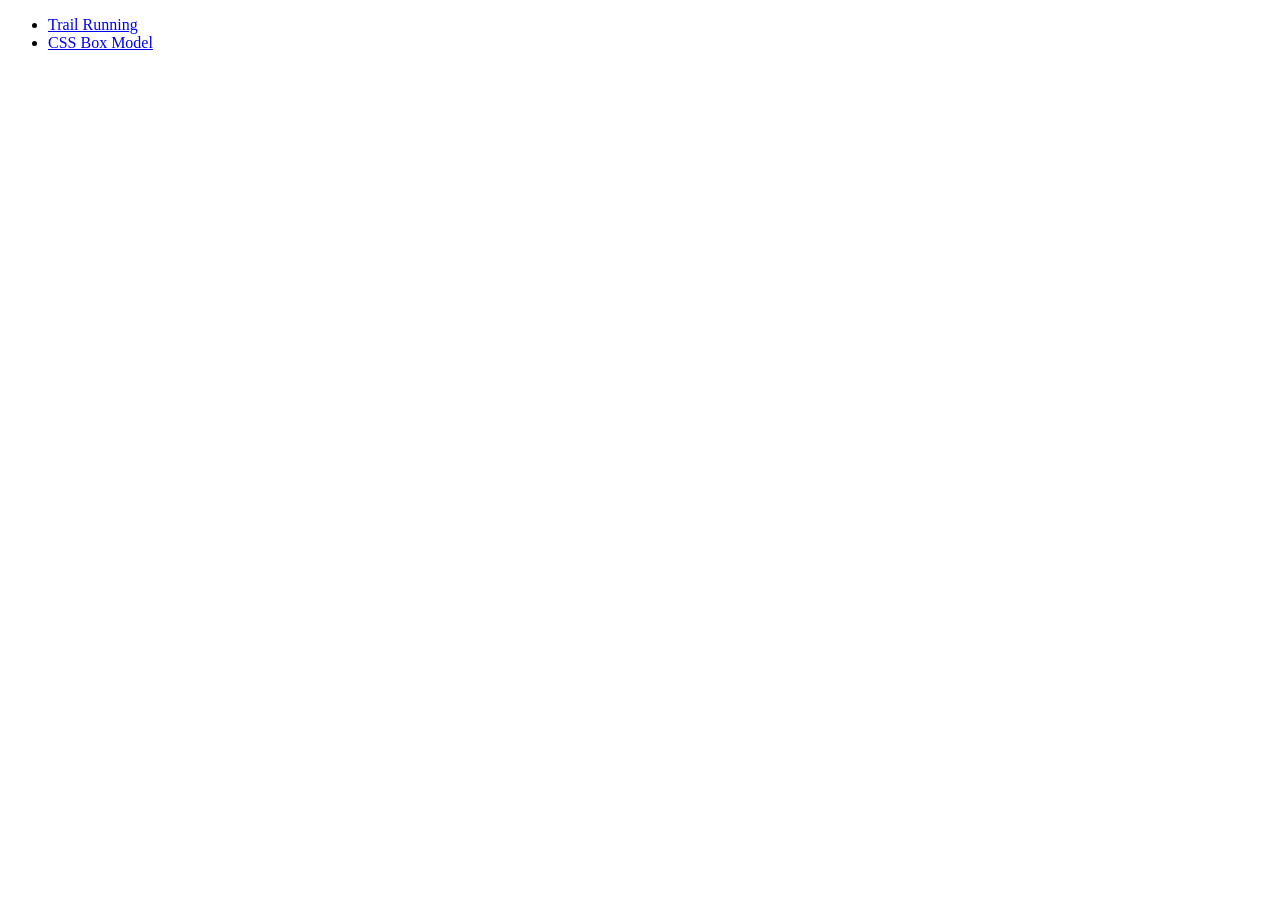
==== index.html @ 7b651e29 "first upload" ====
<!doctype html>
<html lang="en-US">

<head>
	<meta charset="UTF-8">
	<meta name="viewport" content="width=device-width, initial-scale=1.0">
	<title>Document</title>

</head>
<body>
	<ul>
<li><a href="running.html">Trail Running</a></li>
<li><a href="box_model.html">CSS Box Model</a></li>
</ul>   

</body>
</html>
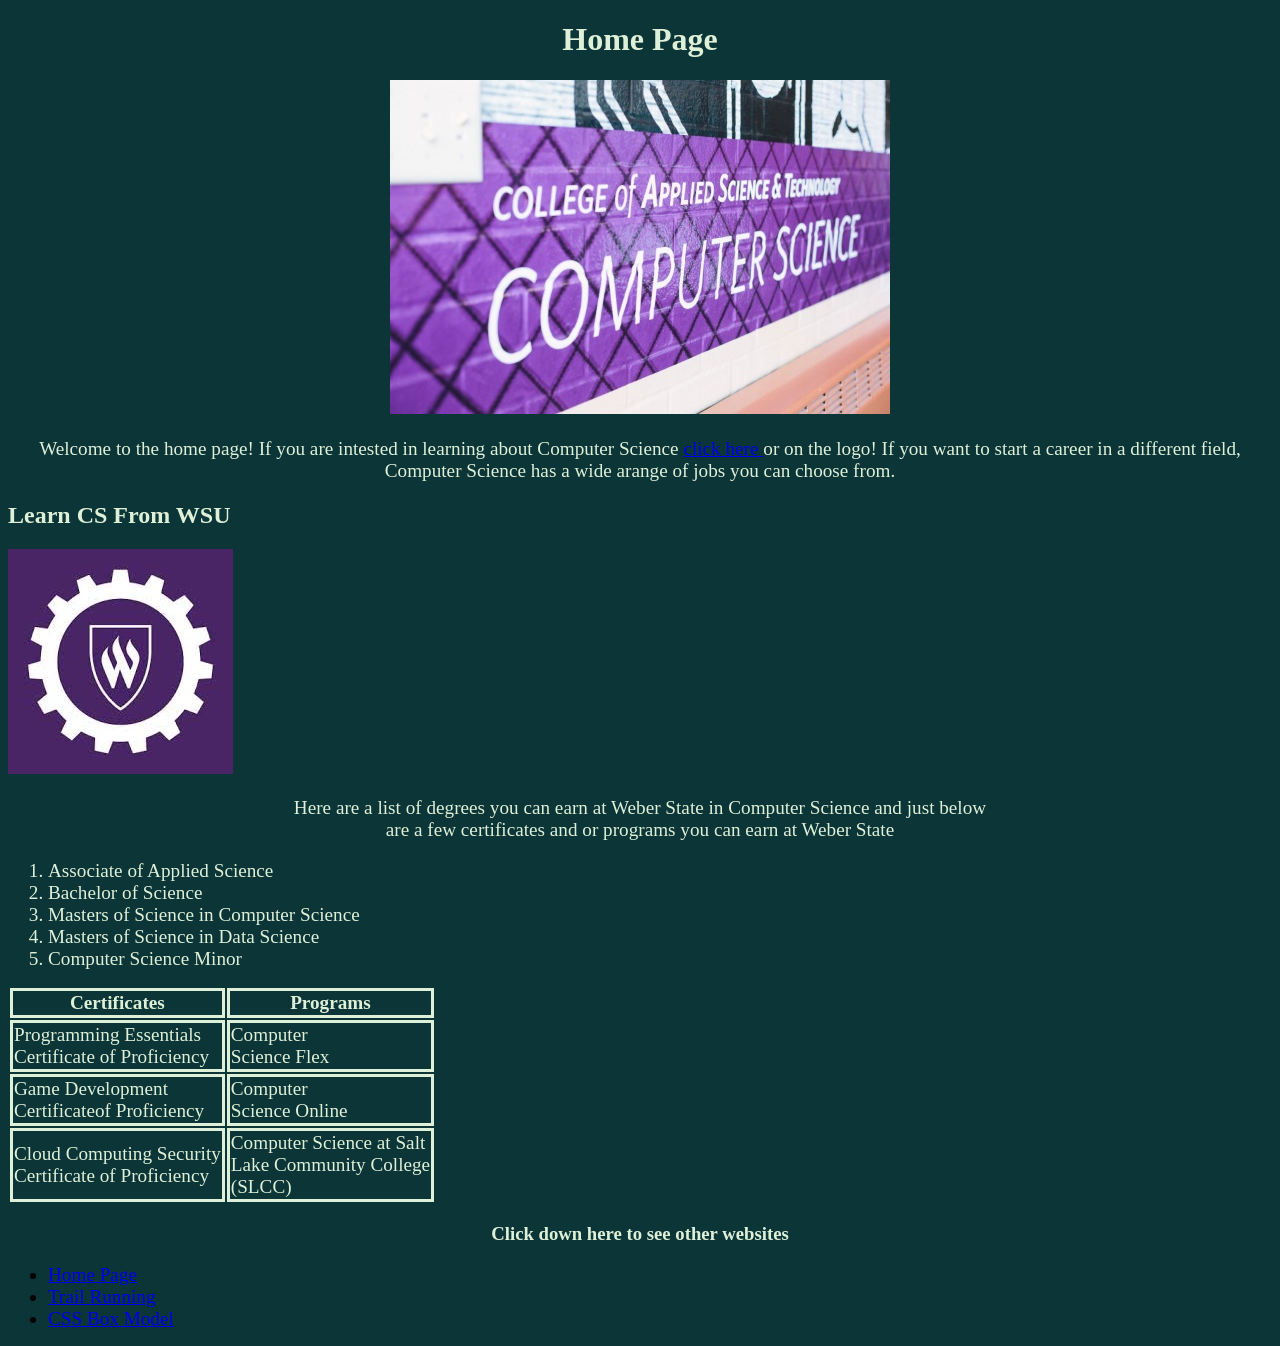
==== commit 72d855f2: "Enhance index.html with SEO and content updates Added meta tags for SEO and updated content." ====
--- a/index.html
+++ b/index.html
@@ -3,15 +3,72 @@
 
 <head>
 	<meta charset="UTF-8">
-	<meta name="viewport" content="width=device-width, initial-scale=1.0">
-	<title>Document</title>
+<meta name="Index" content="Home Page for website">
+<meta name="keywords" content="Home Page, CS Logo">
+<meta name="author" content="Jerico Tyler">
+<meta name="viewport" content="width=device-width, initial-scale=1.0">	
+<title>Home Page</title>
+<link rel="stylesheet" href="resources/Index_style.css">
+</head>
 
-</head>
+
 <body>
-	<ul>
+<h1>Home Page</h1>
+<p class="picture">
+<img src="resources/CSWeberLogo.jpg" 
+	alt="Logo for Weber State CS program" 
+	width="500" height="334">
+</p>
+<p>Welcome to the home page! If you are intested in learning about Computer Science <a href="https://www.weber.edu/cs/"> click here </a> or on the logo! If you want to start a career in a different field, Computer Science has a wide arange of jobs you can choose from.</p>
+ 
+
+<h2>Learn CS From WSU</h2>
+<a href="https://www.weber.edu/cs/">
+<img src="resources/weberCS.jpg" 
+	alt="Link to Weber state CS program"
+	width="225" height="225">
+</a>
+ <p>Here are a list of degrees you can earn at Weber State in Computer Science and just below<br>are a few certificates and or programs you can earn at Weber State</p>
+<ol>
+<li>Associate of Applied Science</li>
+<li>Bachelor of Science</li>
+<li>Masters of Science in Computer Science</li>
+<li>Masters of Science in Data Science</li>
+<li>Computer Science Minor</li>
+</ol>
+
+
+
+
+
+<table>
+<tr>
+<th>Certificates</th>
+<th>Programs</th>
+</tr>
+
+<tr>
+<td>Programming Essentials <br> Certificate of Proficiency</td>
+<td>Computer <br>Science Flex</td>
+</tr>
+<tr>
+<td>Game Development<br> Certificateof Proficiency</td>
+<td>Computer<br>Science Online</td>
+</tr>
+<td>Cloud Computing Security<br>Certificate of Proficiency</td>
+<td>Computer Science at
+Salt<br>Lake Community College<br>(SLCC)</td>
+</tr>
+</table>
+
+
+<h3>Click down here to see other websites</h3>
+
+<ul>
+<li><a href="index.html">Home Page</a></li>	
 <li><a href="running.html">Trail Running</a></li>
 <li><a href="box_model.html">CSS Box Model</a></li>
-</ul>   
+</ul> 
 
 </body>
 </html>
--- a/resources/Index_style.css
+++ b/resources/Index_style.css
@@ -0,0 +1,36 @@
+/* 
+*/
+body {
+  background-color: #0B3537;
+}
+
+ h1, h3{
+  text-align: center;
+ }
+
+h1, h2, h3, p, table, ol{ 
+   color: #DFF0D8;
+ }
+p.picture, p{
+  text-align: center;
+ }
+
+p, li, table {
+   font-size: 1.2em;
+ }
+
+
+ th, td {
+  /*border-color: #468BA6;
+  border-style: solid;
+  border-width: 3px;*/
+    border: #DFF0D8 solid 3px;
+    padding: 30px
+
+ table {
+  border-collapse: collapse;
+  margin-left: auto;
+  margin-right: auto;
+
+ }
+ 
